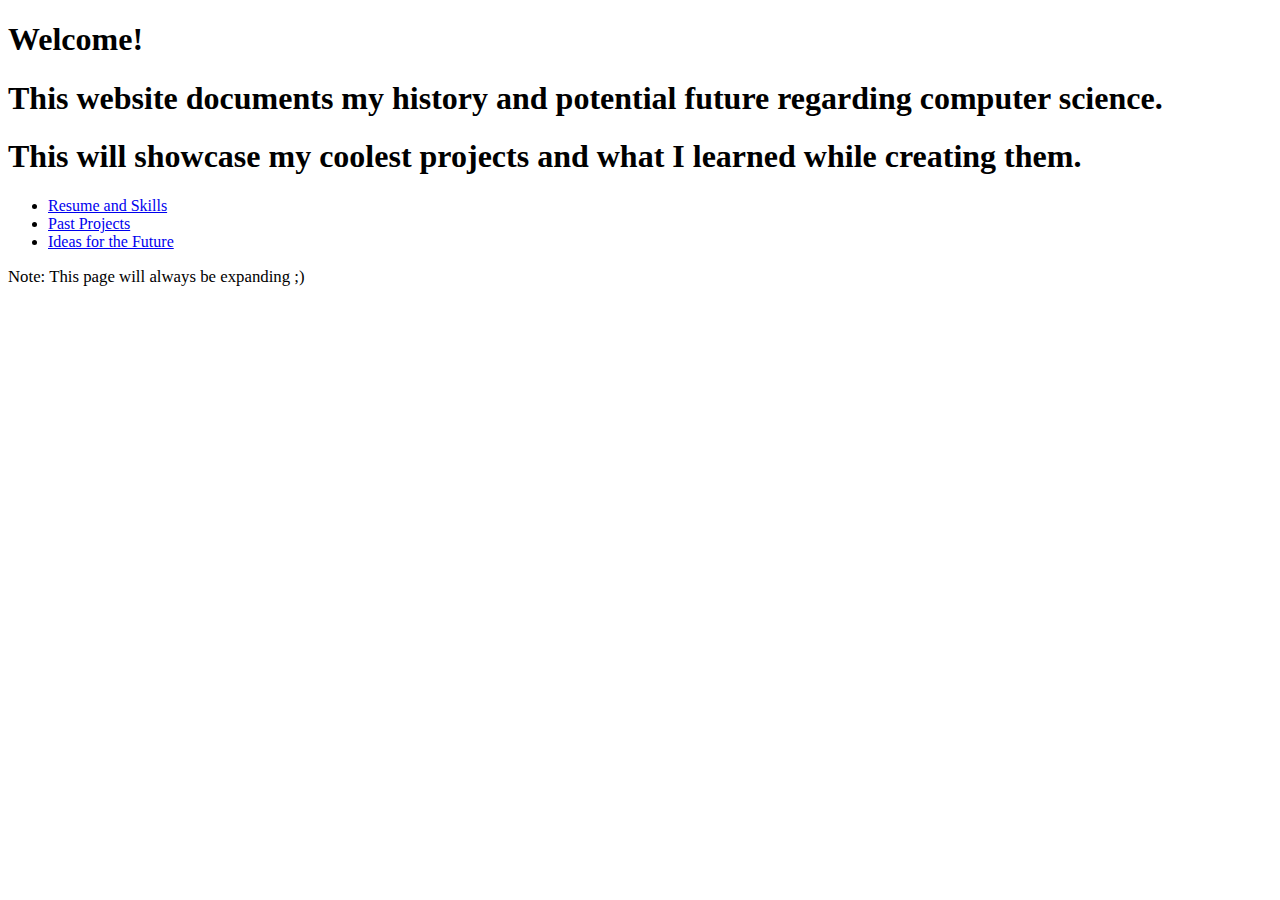
==== Index.html @ 79eb0a0a "Add files via upload" ====
<!DOCTYPE html>
<html lang="en">
<head>
    <meta charset="UTF-8">
    <meta name="viewport" content="width=device-width, initial-scale=1.0">
    <title>CS Timeline</title>
</head>
<body>
    <h1>Welcome!</h1>
    <h1>This website documents my history and potential future regarding computer science.</h1>
    <h1>This will showcase my coolest projects and what I learned while creating them.</h1>
    <ul>
        <li><a href="Resume.html">Resume and Skills</a></li>
        <li><a href="History.html">Past Projects</a></li>
        <li><a href="Future.html">Ideas for the Future</a></li>
    </ul>
    <footer style="font-size: 105%;">Note: This page will always be expanding ;)</footer>
</body>
</html>
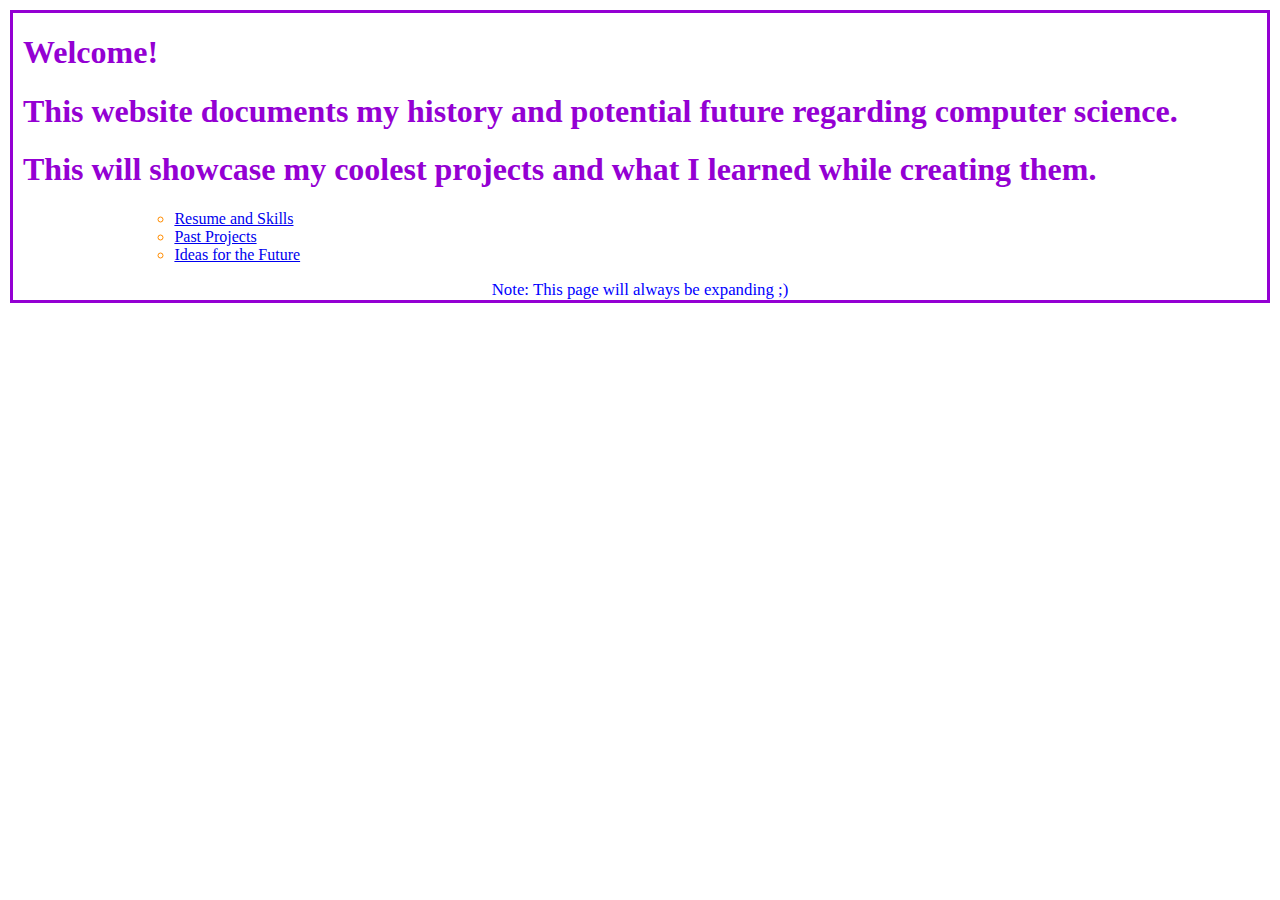
==== commit 92e9e9a0: "Add files via upload" ====
--- a/Index.html
+++ b/Index.html
@@ -4,12 +4,16 @@
     <meta charset="UTF-8">
     <meta name="viewport" content="width=device-width, initial-scale=1.0">
     <title>CS Timeline</title>
+    <link rel="stylesheet" href="style.css">
+
 </head>
 <body>
-    <h1>Welcome!</h1>
-    <h1>This website documents my history and potential future regarding computer science.</h1>
-    <h1>This will showcase my coolest projects and what I learned while creating them.</h1>
-    <ul>
+    <div id="welcomer">
+        <h1>Welcome!</h1>
+        <h1>This website documents my history and potential future regarding computer science.</h1>
+        <h1>This will showcase my coolest projects and what I learned while creating them.</h1>
+    </div>
+        <ul>
         <li><a href="Resume.html">Resume and Skills</a></li>
         <li><a href="History.html">Past Projects</a></li>
         <li><a href="Future.html">Ideas for the Future</a></li>
--- a/style.css
+++ b/style.css
@@ -0,0 +1,30 @@
+.list-header{
+    color: darkviolet;
+    width: 80%;
+    margin-left: 10%;
+}
+a:visited{
+    color: darkorange;
+}
+li{
+    list-style-type: circle;
+    color: darkorange;
+    width: 80%;
+    margin-left: 10%;
+}
+footer{
+    color: blue;
+    text-align: center;
+}
+footer a{
+    text-decoration: underline;
+    color: blue;
+}
+body{
+    margin: 10px;
+    border: darkviolet 3px solid;
+}
+#welcomer{
+    padding-left: 10px;
+    color: darkviolet;
+}